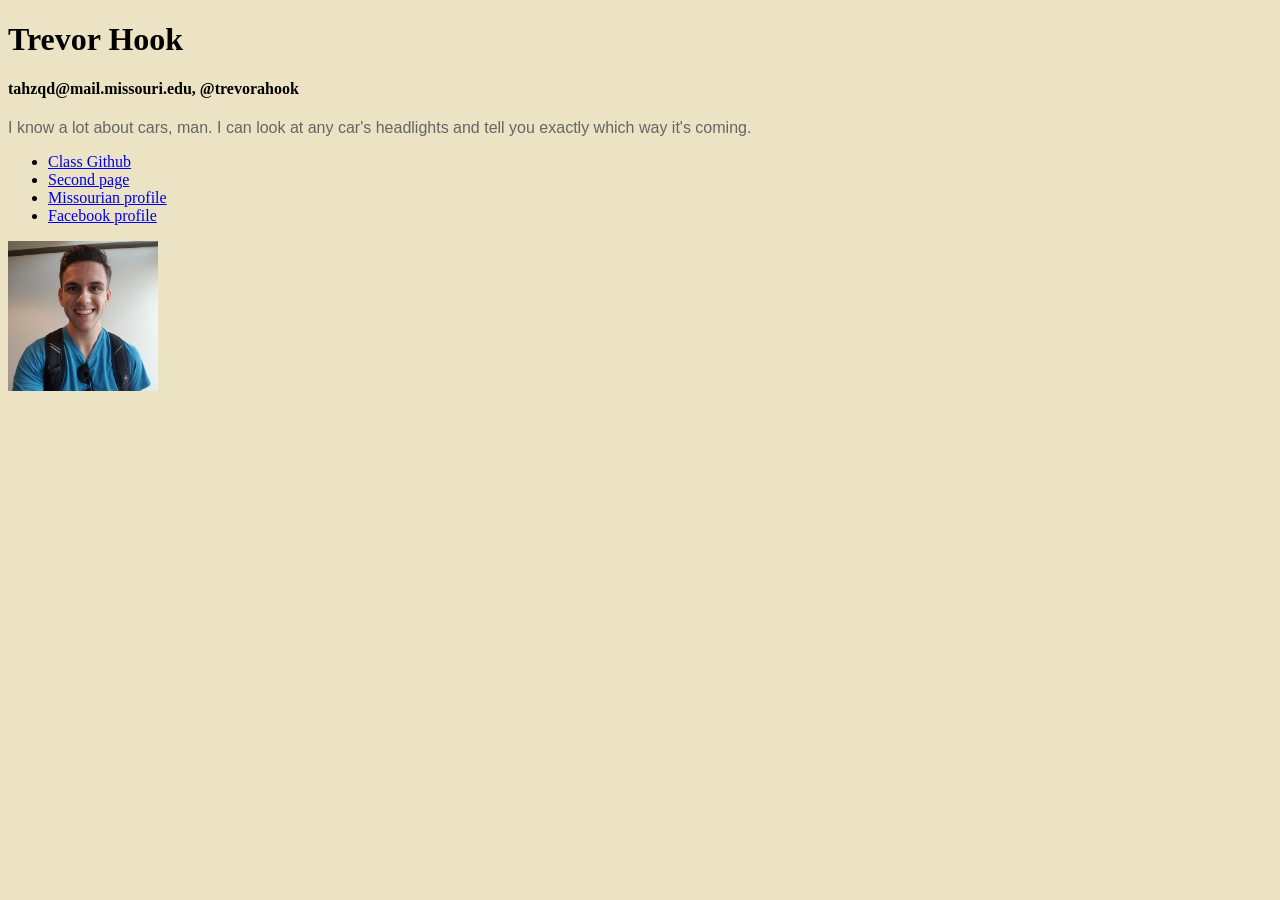
==== oldindex.html @ 6743f26b "link to old site" ====
<!DOCTYPE html PUBLIC "-//W3C//DTD XHTML 1.0 Transitional//EN" "http://www.w3.org/TR/xhtml1/DTD/xhtml1-transitional.dtd">
<link rel="stylesheet" type="text/css" href="styles.css"/>
<html xmlns="http://www.w3.org/1999/xhtml">
  <head>
    <meta http-equiv="content-type" content="text/html;charset=utf-8"/>
  <title>Trevor's website</title>
</head>
<body>
      <h1>Trevor Hook</h1>
      <h4>tahzqd@mail.missouri.edu, @trevorahook</h4>
      <p>I know a lot about cars, man. I can look at any car's headlights and tell you exactly which way it's coming.</p>
      <ul>
        <li><a href="https://github.com/J4502-fs17/">Class Github</a></li>
        <li><a href="secondpage.html">Second page</a></li>
        <li><a href="https://www.columbiamissourian.com/users/profile/trevorhook/">Missourian profile</a></li>
        <li><a href="https://www.facebook.com/trevor.hook.98">Facebook profile</a></li>
      </ul>
<a href="mailto:tahzqd@mail.missouri.edu">
      <img src="trevorhookpic.jpg" alt="Picture of Trevor Hook" width="150px" />
</a>





</body>


</html>
---- styles.css ----
p{
  color:#666666;
  font-family:Helvetica, Arial, sans-serif;
}

h1{
  font-family: Georgia, "Times New Roman", serif;
}

body{
  background-color:#ebe3c3;
}
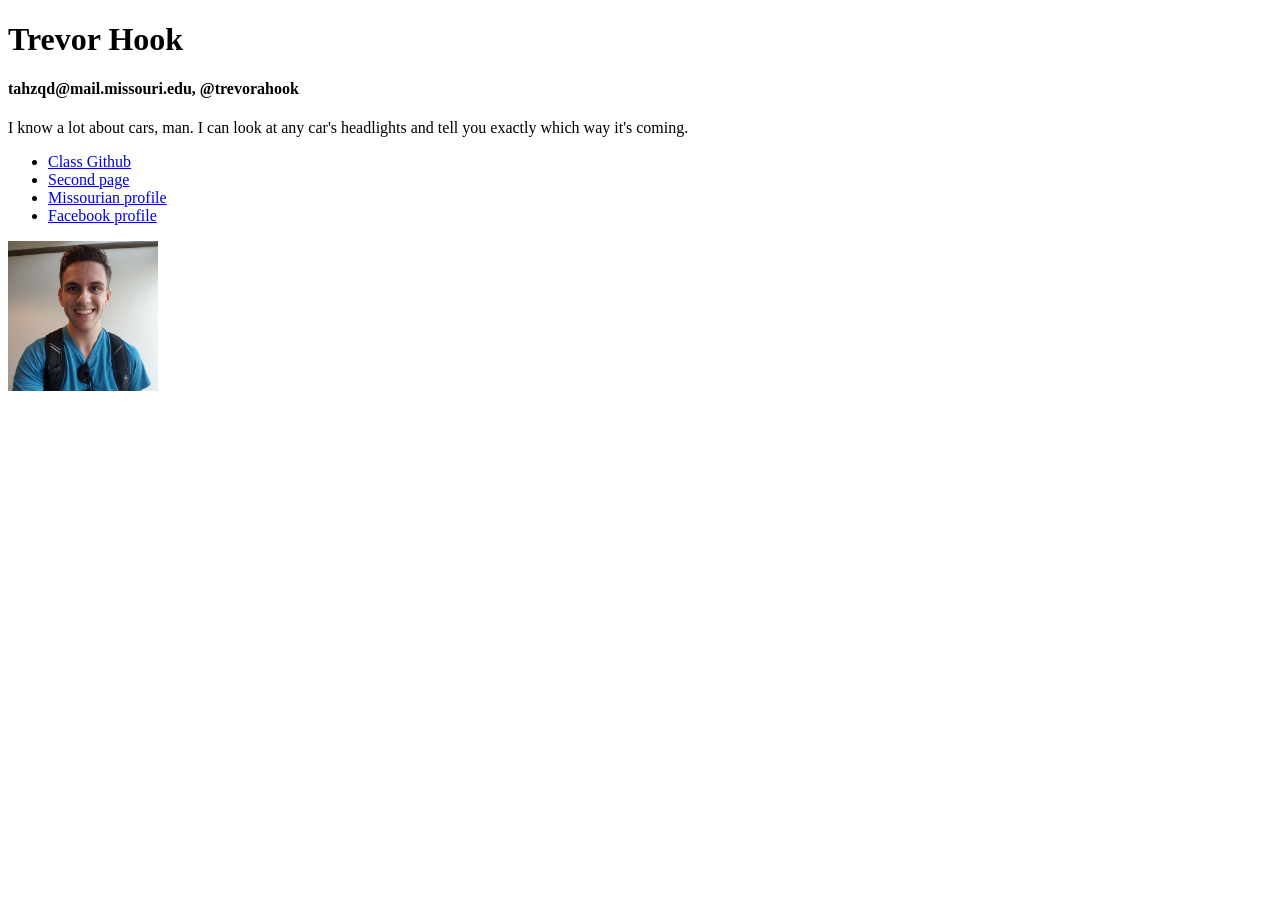
==== commit 1af332c7: "removed css from old index" ====
--- a/oldindex.html
+++ b/oldindex.html
@@ -1,5 +1,4 @@
 <!DOCTYPE html PUBLIC "-//W3C//DTD XHTML 1.0 Transitional//EN" "http://www.w3.org/TR/xhtml1/DTD/xhtml1-transitional.dtd">
-<link rel="stylesheet" type="text/css" href="styles.css"/>
 <html xmlns="http://www.w3.org/1999/xhtml">
   <head>
     <meta http-equiv="content-type" content="text/html;charset=utf-8"/>
